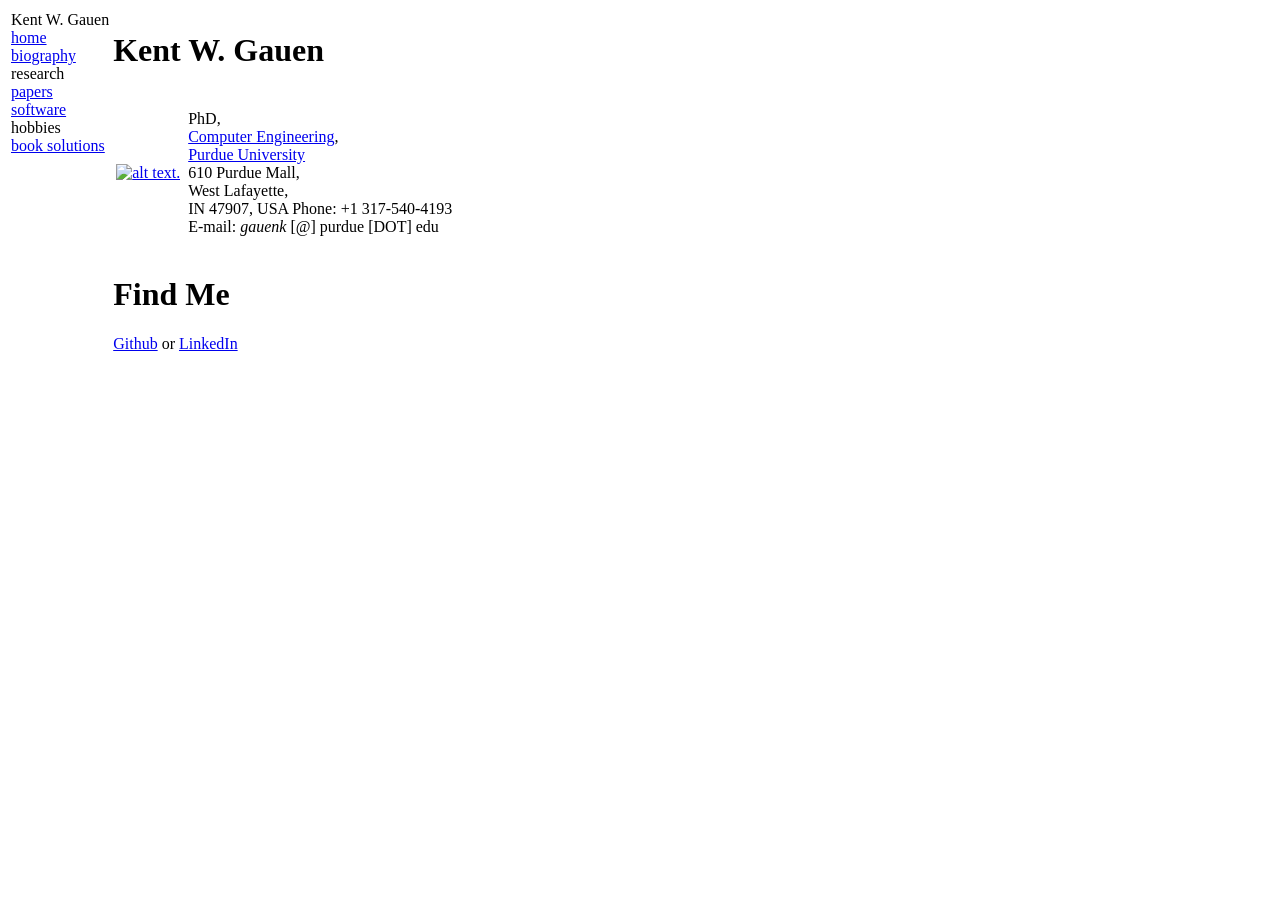
==== html/index.html @ 68ca9a58 "website commit" ====
<!DOCTYPE html PUBLIC "-//W3C//DTD XHTML 1.1//EN"
  "http://www.w3.org/TR/xhtml11/DTD/xhtml11.dtd">
<html xmlns="http://www.w3.org/1999/xhtml" xml:lang="en">
<head>
<meta name="generator" content="jemdoc, see http://jemdoc.jaboc.net/" />
<meta http-equiv="Content-Type" content="text/html;charset=utf-8" />
<link rel="stylesheet" href="jemdoc.css" type="text/css" />
<title>Kent W. Gauen</title>
</head>
<body>
<table summary="Table for page layout." id="tlayout">
<tr valign="top">
<td id="layout-menu">
<div class="menu-category">Kent W. Gauen</div>
<div class="menu-item"><a href="index" class="current">home</a></div>
<div class="menu-item"><a href="bio">biography</a></div>
<div class="menu-category">research</div>
<div class="menu-item"><a href="papers">papers</a></div>
<div class="menu-item"><a href="software">software</a></div>
<div class="menu-category">hobbies</div>
<div class="menu-item"><a href="book_solutions">book&nbsp;solutions</a></div>
</td>
<td id="layout-content">
<div id="toptitle">
<h1>Kent W. Gauen</h1>
</div>
<table class="imgtable"><tr><td>
<a href="gauenk.com"><img src="imgs/korea_number_one.jpg" alt="alt text." width="350px" height="250px" /></a>&nbsp;</td>
<td align="left"><p>PhD,<br /> <a href="https://engineering.purdue.edu/ECE">Computer Engineering</a>,
<br /><a href="https://www.purdue.edu/">Purdue University</a><br />
610 Purdue Mall, <br />
West Lafayette, <br />
IN 47907, USA
Phone: +1 317-540-4193 <br />
E-mail: <i>gauenk</i> [@] purdue [DOT] edu</p>
</td></tr></table>
<h1>Find Me</h1>
<p><a href="http://github.com/gauenk/">Github</a> or <a href="https://linkedin.com/in/gauenk">LinkedIn</a></p>
</td>
</tr>
</table>
</body>
</html>
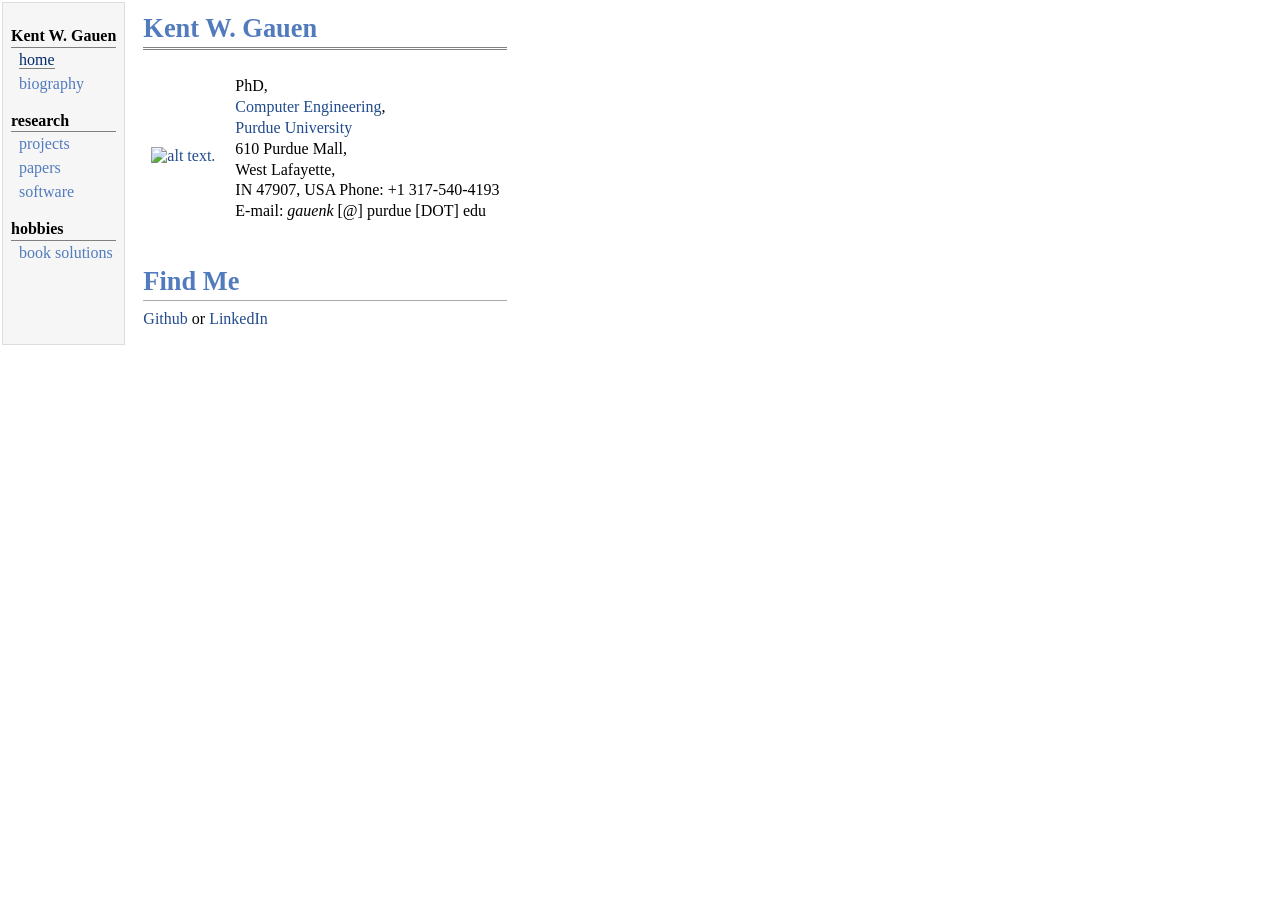
==== commit 9f81ce9b: "added projects" ====
--- a/html/index.html
+++ b/html/index.html
@@ -15,6 +15,7 @@
 <div class="menu-item"><a href="index" class="current">home</a></div>
 <div class="menu-item"><a href="bio">biography</a></div>
 <div class="menu-category">research</div>
+<div class="menu-item"><a href="projects">projects</a></div>
 <div class="menu-item"><a href="papers">papers</a></div>
 <div class="menu-item"><a href="software">software</a></div>
 <div class="menu-category">hobbies</div>
--- a/html/jemdoc.css
+++ b/html/jemdoc.css
@@ -0,0 +1,380 @@
+/* Default css file for jemdoc. */
+
+table#tlayout {
+    border: none;
+    border-collapse: separate;
+    background: white;
+}
+
+body {
+	background: white;
+	font-family: Georgia, serif;
+	padding-bottom: 8px;
+	margin: 0;
+}
+
+#layout-menu {
+	background: #f6f6f6;
+	border: 1px solid #dddddd;
+	padding-top: 0.5em;
+	padding-left: 8px;
+	padding-right: 8px;
+	font-size: 1.0em;
+	width: auto;
+	white-space: nowrap;
+    text-align: left;
+    vertical-align: top;
+}
+
+#layout-menu td {
+	background: #f4f4f4;
+    vertical-align: top;
+}
+
+#layout-content {
+	padding-top: 0.0em;
+	padding-left: 1.0em;
+	padding-right: 1.0em;
+    border: none;
+    background: white;
+    text-align: left;
+    vertical-align: top;
+}
+
+#layout-menu a {
+	line-height: 1.5em;
+	margin-left: 0.5em;
+}
+
+tt {
+    background: #ffffdd;
+}
+
+pre, tt {
+	font-size: 90%;
+	font-family: monaco, monospace;
+}
+
+a, a > tt {
+	color: #224b8d;
+	text-decoration: none;
+}
+
+a:hover {
+	border-bottom: 1px gray dotted;
+}
+
+#layout-menu a.current:link, #layout-menu a.current:visited {
+	color: #022b6d;
+	border-bottom: 1px gray solid;
+}
+#layout-menu a:link, #layout-menu a:visited, #layout-menu a:hover {
+	color: #527bbd;
+	text-decoration: none;
+}
+#layout-menu a:hover {
+	text-decoration: none;
+}
+
+div.menu-category {
+	border-bottom: 1px solid gray;
+	margin-top: 0.8em;
+	padding-top: 0.2em;
+	padding-bottom: 0.1em;
+	font-weight: bold;
+}
+
+div.menu-item {
+	padding-left: 16px;
+	text-indent: -16px;
+}
+
+div#toptitle {
+	padding-bottom: 0.2em;
+	margin-bottom: 1.5em;
+	border-bottom: 3px double gray;
+}
+
+/* Reduce space if we begin the page with a title. */
+div#toptitle + h2, div#toptitle + h3 {
+	margin-top: -0.7em;
+}
+
+div#subtitle {
+	margin-top: 0.0em;
+	margin-bottom: 0.0em;
+	padding-top: 0em;
+	padding-bottom: 0.1em;
+}
+
+em {
+	font-style: italic;
+}
+
+strong {
+	font-weight: bold;
+}
+
+
+h1, h2, h3 {
+	color: #527bbd;
+	margin-top: 0.7em;
+	margin-bottom: 0.3em;
+	padding-bottom: 0.2em;
+	line-height: 1.0;
+	padding-top: 0.5em;
+	border-bottom: 1px solid #aaaaaa;
+}
+
+h1 {
+	font-size: 165%;
+}
+
+h2 {
+	padding-top: 0.8em;
+	font-size: 125%;
+}
+
+h2 + h3 {
+    padding-top: 0.2em;
+}
+
+h3 {
+	font-size: 110%;
+	border-bottom: none;
+}
+
+p {
+	margin-top: 0.0em;
+	margin-bottom: 0.8em;
+	padding: 0;
+	line-height: 1.3;
+}
+
+pre {
+	padding: 0;
+	margin: 0;
+}
+
+div#footer {
+	font-size: small;
+	border-top: 1px solid #c0c0c0;
+	padding-top: 0.1em;
+	margin-top: 4.0em;
+	color: #c0c0c0;
+}
+
+div#footer a {
+	color: #80a0b0;
+}
+
+div#footer-text {
+	float: left;
+	padding-bottom: 8px;
+}
+
+ul, ol, dl {
+	margin-top: 0.2em;
+	padding-top: 0;
+	margin-bottom: 0.8em;
+}
+
+dt {
+	margin-top: 0.5em;
+	margin-bottom: 0;
+}
+
+dl {
+	margin-left: 20px;
+}
+
+dd {
+	color: #222222;
+}
+
+dd > *:first-child {
+	margin-top: 0;
+}
+
+ul {
+	list-style-position: outside;
+	list-style-type: square;
+}
+
+p + ul, p + ol {
+	margin-top: -0.5em;
+}
+
+li ul, li ol {
+	margin-top: -0.3em;
+}
+
+ol {
+	list-style-position: outside;
+	list-style-type: decimal;
+}
+
+li p, dd p {
+	margin-bottom: 0.3em;
+}
+
+
+ol ol {
+	list-style-type: lower-alpha;
+}
+
+ol ol ol {
+	list-style-type: lower-roman;
+}
+
+p + div.codeblock {
+	margin-top: -0.6em;
+}
+
+div.codeblock, div.infoblock {
+	margin-right: 0%;
+	margin-top: 1.2em;
+	margin-bottom: 1.3em;
+}
+
+div.blocktitle {
+	font-weight: bold;
+	color: #cd7b62;
+	margin-top: 1.2em;
+	margin-bottom: 0.1em;
+}
+
+div.blockcontent {
+	border: 1px solid silver;
+	padding: 0.3em 0.5em;
+}
+
+div.infoblock > div.blockcontent {
+	background: #ffffee;
+}
+
+div.blockcontent p + ul, div.blockcontent p + ol {
+	margin-top: 0.4em;
+}
+
+div.infoblock p {
+	margin-bottom: 0em;
+}
+
+div.infoblock li p, div.infoblock dd p {
+	margin-bottom: 0.5em;
+}
+
+div.infoblock p + p {
+	margin-top: 0.8em;
+}
+
+div.codeblock > div.blockcontent {
+	background: #f6f6f6;
+}
+
+span.pycommand {
+	color: #000070;
+}
+
+span.statement {
+	color: #008800;
+}
+span.builtin {
+	color: #000088;
+}
+span.special {
+	color: #990000;
+}
+span.operator {
+	color: #880000;
+}
+span.error {
+	color: #aa0000;
+}
+span.comment, span.comment > *, span.string, span.string > * {
+	color: #606060;
+}
+
+@media print {
+	#layout-menu { display: none; }
+}
+
+#fwtitle {
+	margin: 2px;
+}
+
+#fwtitle #toptitle {
+	padding-left: 0.5em;
+	margin-bottom: 0.5em;
+}
+
+#layout-content h1:first-child, #layout-content h2:first-child, #layout-content h3:first-child {
+	margin-top: -0.7em;
+}
+
+div#toptitle h1, #layout-content div#toptitle h1 {
+	margin-bottom: 0.0em;
+	padding-bottom: 0.1em;
+	padding-top: 0;
+	margin-top: 0.5em;
+	border-bottom: none;
+}
+
+img.eq {
+	padding: 0;
+	padding-left: 0.1em;
+	padding-right: 0.1em;
+	margin: 0;
+}
+
+img.eqwl {
+	padding-left: 2em;
+	padding-top: 0.6em;
+	padding-bottom: 0.2em;
+	margin: 0;
+}
+
+table {
+    border: 2px solid black;
+    border-collapse: collapse;
+}
+
+td {
+    padding: 2px;
+    padding-left: 0.5em;
+    padding-right: 0.5em;
+    text-align: center;
+    border: 1px solid gray;
+}
+
+table + table {
+    margin-top: 1em;
+}
+
+tr.heading {
+    font-weight: bold;
+    border-bottom: 2px solid black;
+}
+
+img {
+    border: none;
+}
+
+table.imgtable, table.imgtable td {
+    border: none;
+    text-align: left;
+}
+
+.column {
+  float: left;
+  width: 33.33%;
+  padding: 5px;
+}
+
+.row::after {
+  content: "";
+  clear: both;
+  display: table;
+}
+
